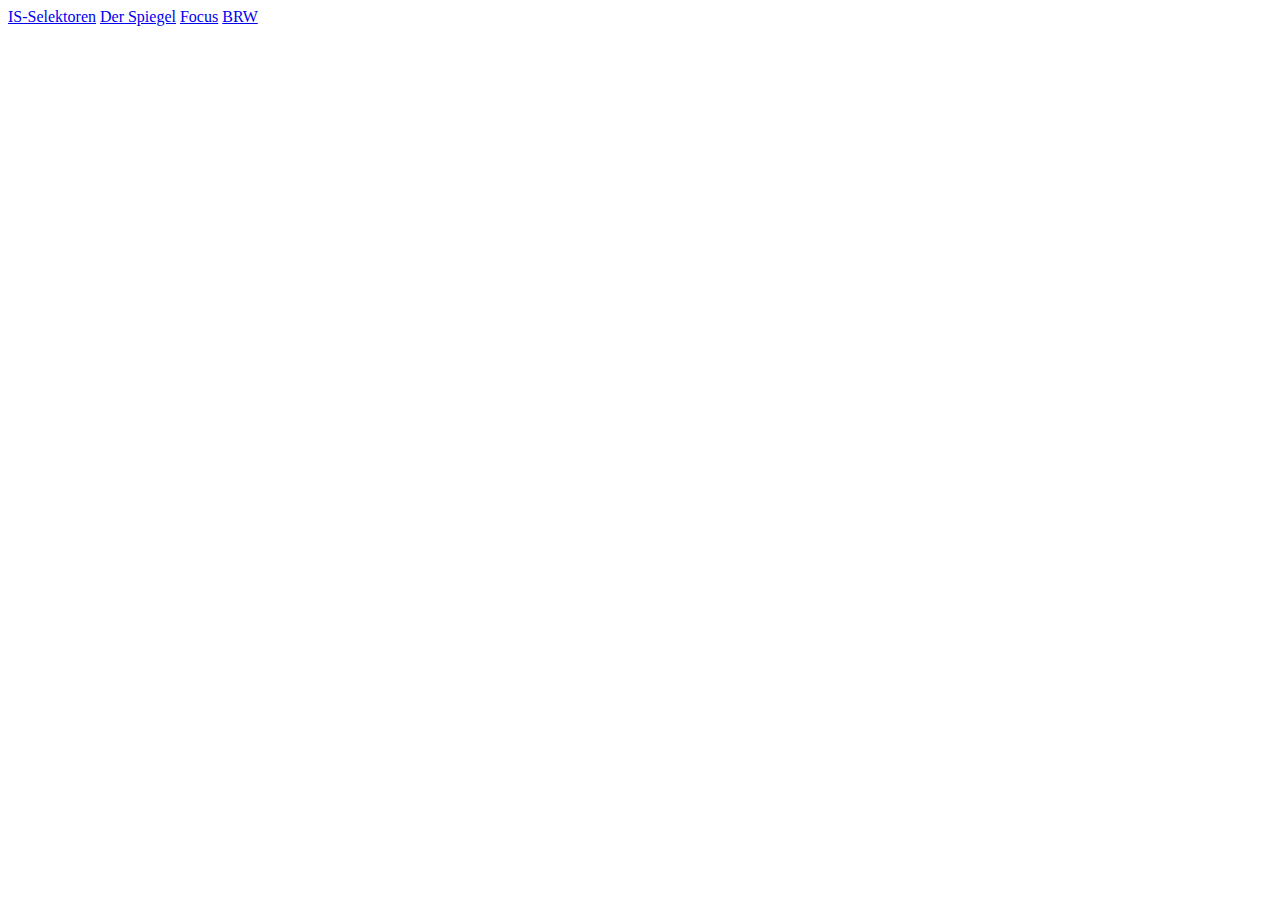
==== attribute/attribute.html @ 232f8fb1 "Added all files" ====
<!DOCTYPE html>
<html lang="en">
<head>
    <meta charset="UTF-8">
    <title>Attribut-Selektoren</title>
</head>
<body>
<a href="/id/id_1.html">IS-Selektoren</a>
<a href="https://spiegel.de">Der Spiegel</a>
<a href="https://www.focus.de">Focus</a>
<a href="BRW.pdf">BRW</a>
</body>
</html>
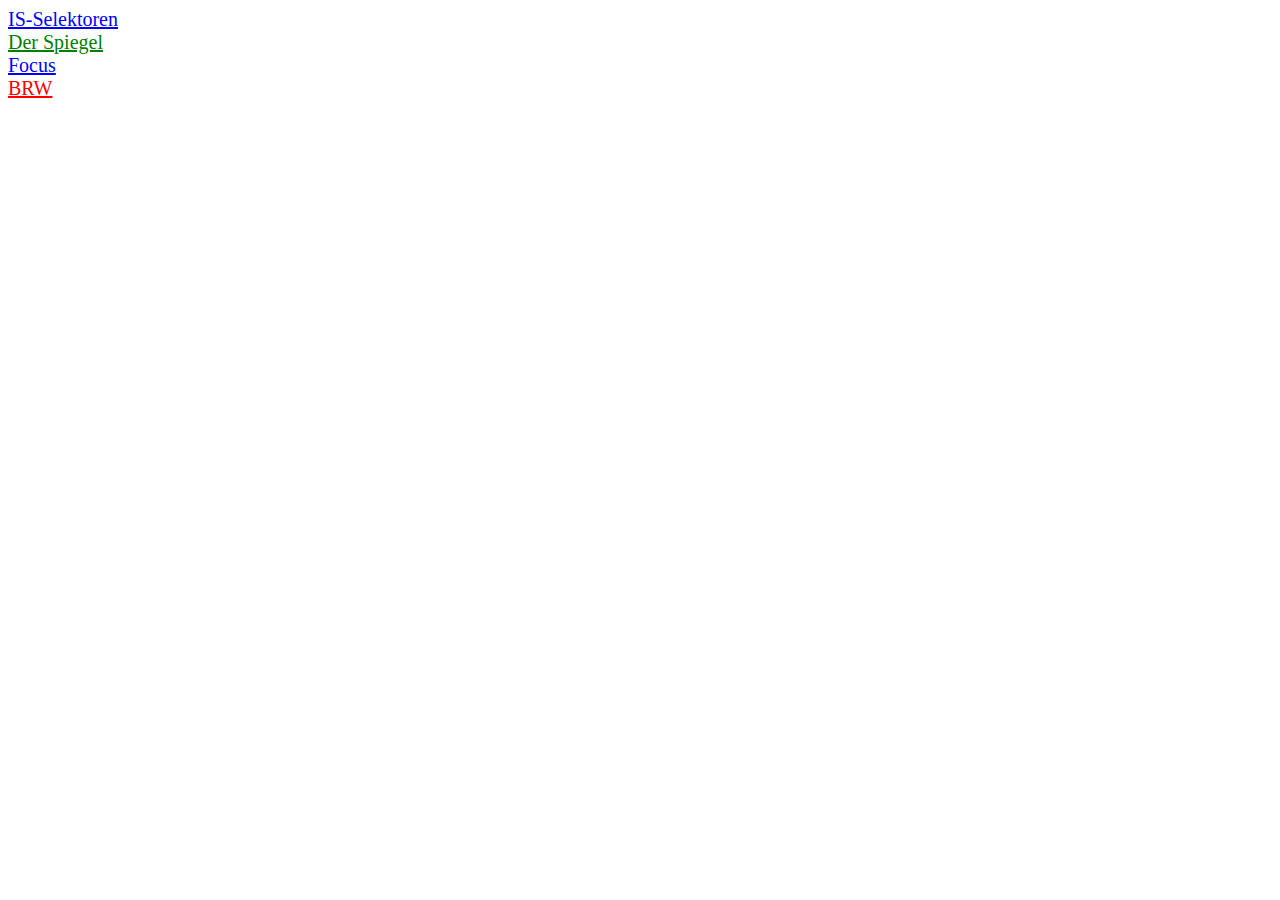
==== commit d31a2e6f: "fixed all errors" ====
--- a/attribute/attribute.html
+++ b/attribute/attribute.html
@@ -2,12 +2,13 @@
 <html lang="en">
 <head>
     <meta charset="UTF-8">
+    <link rel="stylesheet" href="attribute.css" type="text/css">
     <title>Attribut-Selektoren</title>
 </head>
 <body>
-<a href="/id/id_1.html">IS-Selektoren</a>
-<a href="https://spiegel.de">Der Spiegel</a>
-<a href="https://www.focus.de">Focus</a>
+<a href="/id/id_1.html">IS-Selektoren</a><br>
+<a href="https://spiegel.de">Der Spiegel</a><br>
+<a href="https://www.focus.de">Focus</a><br>
 <a href="BRW.pdf">BRW</a>
 </body>
 </html>--- a/attribute/attribute.css
+++ b/attribute/attribute.css
@@ -0,0 +1,19 @@
+a[href] {
+    font-size: 20px;
+    color: blue;
+}
+
+a[href^="http://"] {
+    font-size: 20px;
+    background-color: aqua;
+}
+
+a[href^="https://spiegel.de"] {
+    font-size: 20px;
+    color: green;
+}
+
+a[href$="pdf"] {
+    font-size: 20px;
+    color: red;
+}